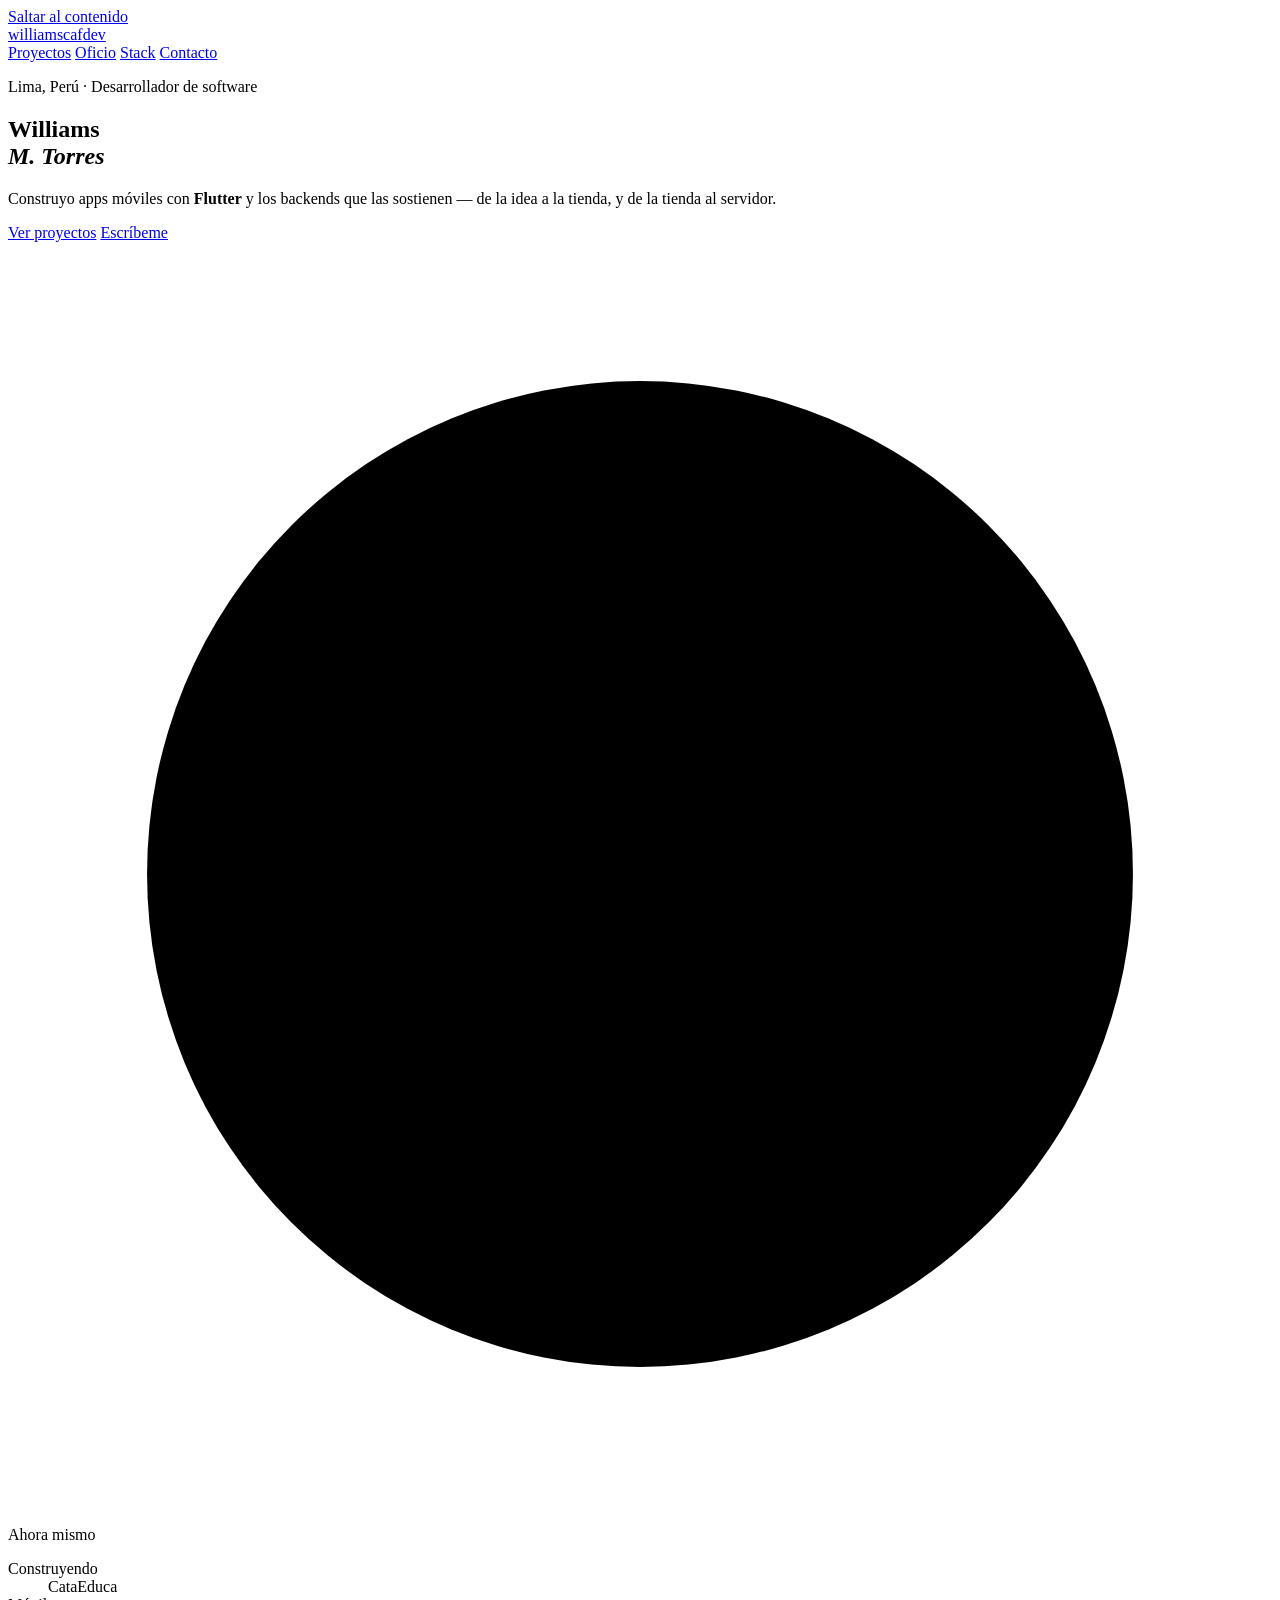
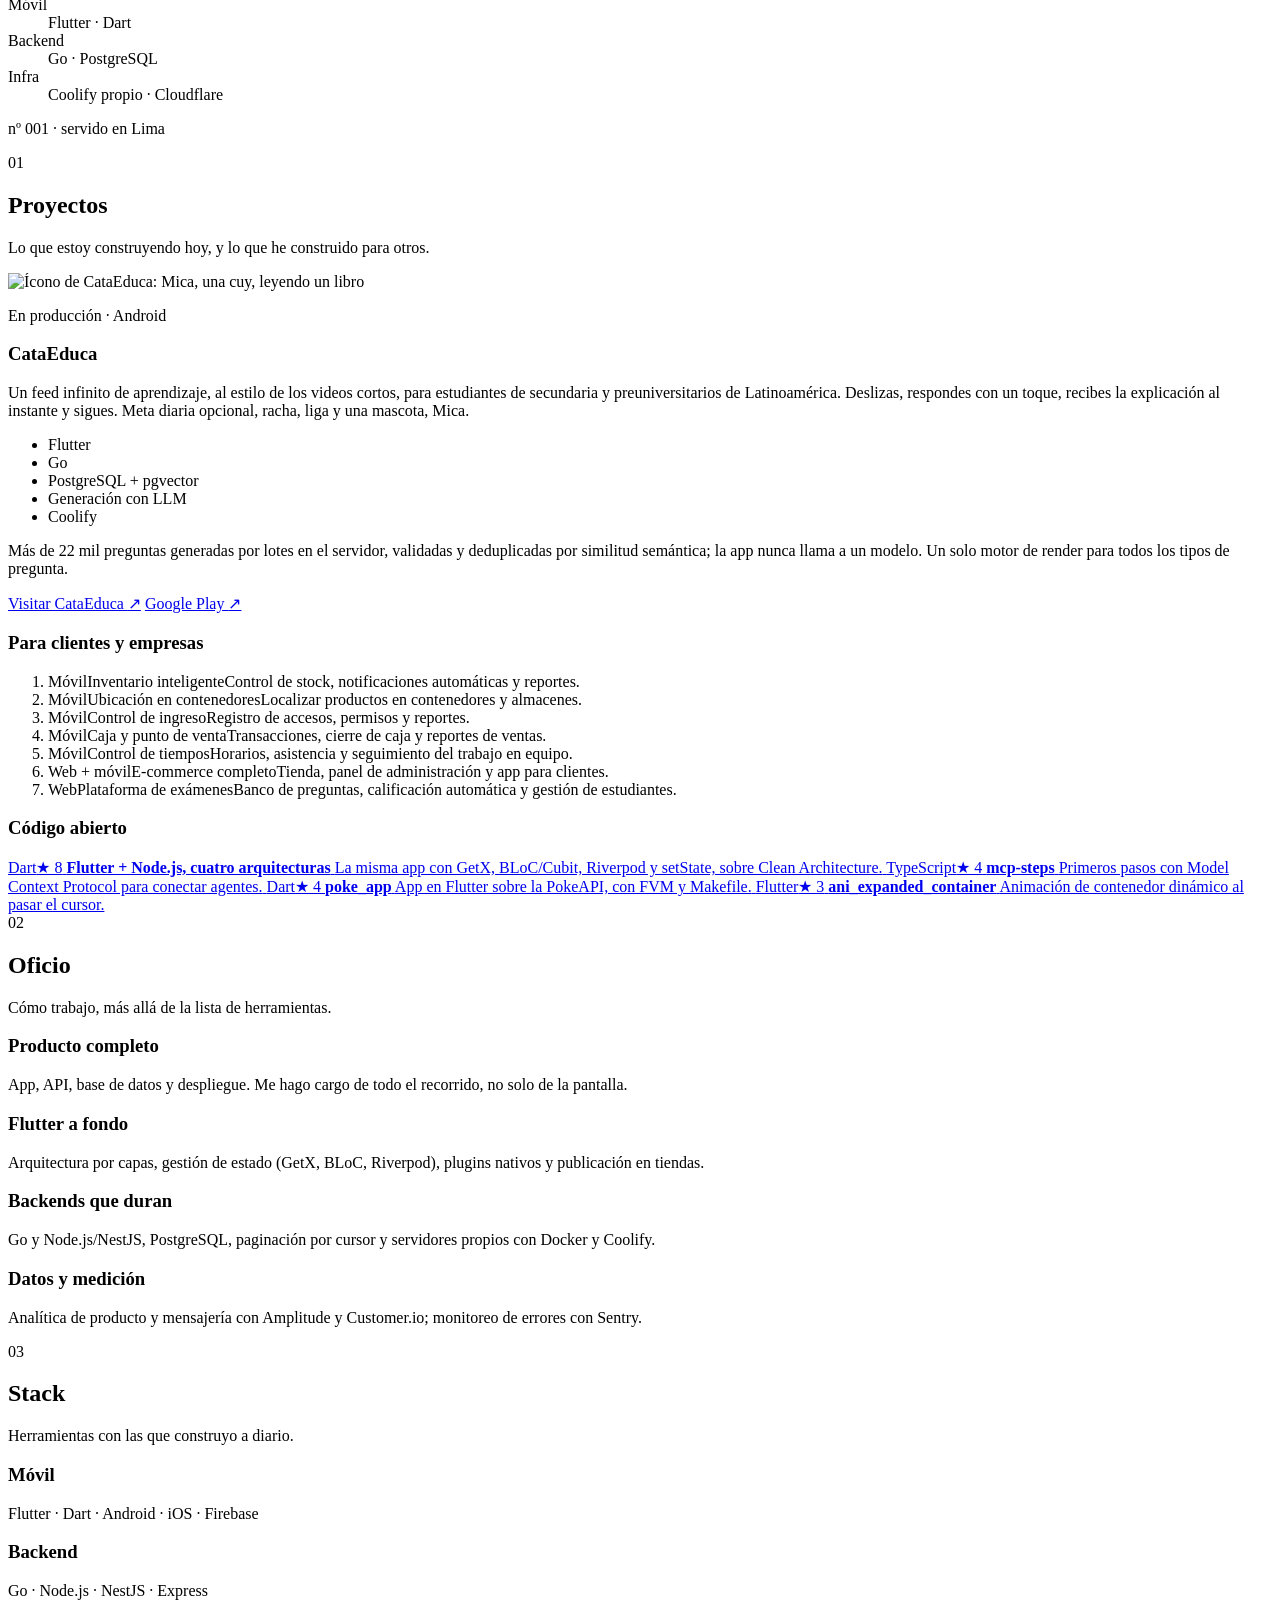
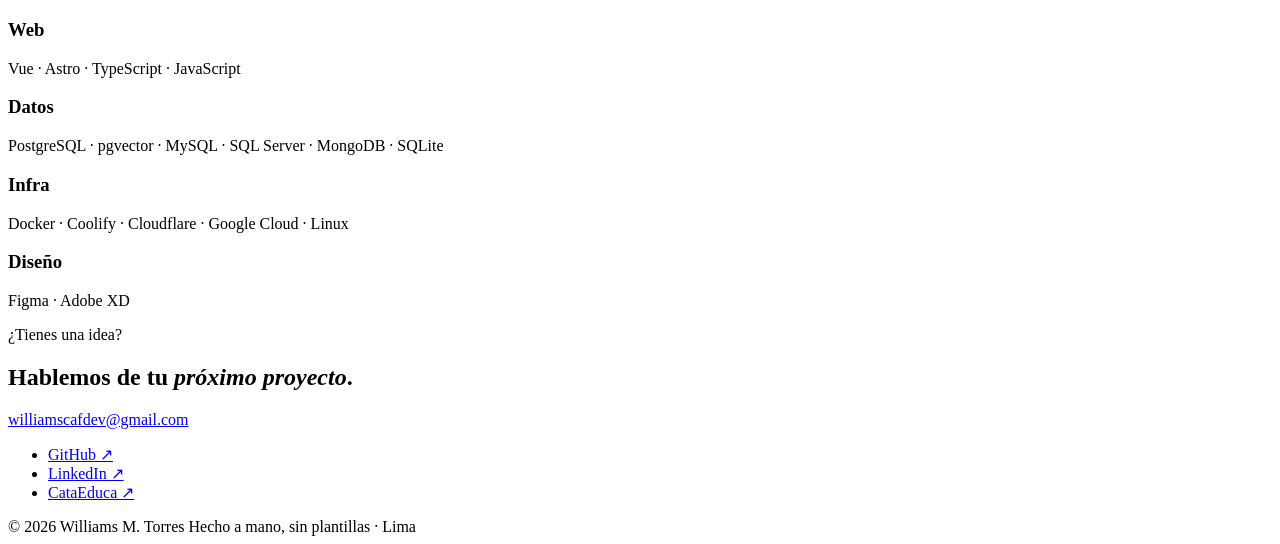
==== site/index.html @ 0bc53cb5 "feat: personal site for williamscafdev.com Hero, projects (CataEduca featured), client work, open so" ====
<!doctype html>
<html lang="es" class="no-js">
<head>
  <meta charset="utf-8">
  <meta name="viewport" content="width=device-width, initial-scale=1">
  <title>Williams M. Torres · williamscafdev</title>
  <meta name="description" content="Williams M. Torres, desarrollador de software en Lima, Perú. Apps móviles con Flutter y los backends que las sostienen. Creador de CataEduca.">
  <meta name="theme-color" content="#15100c">
  <link rel="canonical" href="https://williamscafdev.com/">
  <link rel="icon" href="/favicon.svg" type="image/svg+xml">

  <meta property="og:type" content="website">
  <meta property="og:title" content="Williams M. Torres · williamscafdev">
  <meta property="og:description" content="Apps móviles con Flutter y los backends que las sostienen. Creador de CataEduca.">
  <meta property="og:url" content="https://williamscafdev.com/">
  <meta property="og:locale" content="es_PE">

  <link rel="preconnect" href="https://fonts.googleapis.com">
  <link rel="preconnect" href="https://fonts.gstatic.com" crossorigin>
  <link href="https://fonts.googleapis.com/css2?family=Fraunces:ital,opsz,wght@0,9..144,400..800;1,9..144,400..800&family=Geist:wght@400;500;600&family=Geist+Mono:wght@400;500&display=swap" rel="stylesheet">
  <link rel="stylesheet" href="/styles.css">

  <script type="application/ld+json">
  {
    "@context": "https://schema.org",
    "@type": "Person",
    "name": "Williams M. Torres",
    "alternateName": "williamscafdev",
    "jobTitle": "Desarrollador de software",
    "address": { "@type": "PostalAddress", "addressLocality": "Lima", "addressCountry": "PE" },
    "url": "https://williamscafdev.com/",
    "sameAs": [
      "https://github.com/williamscafdev",
      "https://www.linkedin.com/in/williams-m-torres-92690b179"
    ]
  }
  </script>
</head>
<body>
  <a class="skip" href="#main">Saltar al contenido</a>

  <header class="top">
    <a class="wordmark" href="/" aria-label="williamscafdev, inicio">williams<span>caf</span>dev<i aria-hidden="true"></i></a>
    <nav aria-label="Secciones">
      <a href="#proyectos">Proyectos</a>
      <a href="#oficio">Oficio</a>
      <a href="#stack">Stack</a>
      <a href="#contacto" class="nav-cta">Contacto</a>
    </nav>
  </header>

  <main id="main">
    <!-- Hero -->
    <section class="hero">
      <div class="hero-copy">
        <p class="overline reveal">Lima, Perú · Desarrollador de software</p>
        <h1 class="reveal" style="--d:80ms">Williams<br><em>M. Torres</em></h1>
        <p class="lede reveal" style="--d:160ms">
          Construyo apps móviles con <strong>Flutter</strong> y los backends que las sostienen
          —&nbsp;de la idea a la tienda, y de la tienda al servidor.
        </p>
        <div class="actions reveal" style="--d:240ms">
          <a class="btn btn-solid" href="#proyectos">Ver proyectos</a>
          <a class="btn btn-ghost" href="#contacto">Escríbeme</a>
        </div>
      </div>

      <aside class="ticket reveal" style="--d:320ms" aria-label="En qué estoy ahora">
        <svg class="ring" viewBox="0 0 200 200" aria-hidden="true">
          <circle cx="100" cy="100" r="78" />
          <circle cx="100" cy="100" r="70" />
        </svg>
        <p class="ticket-head"><span class="dot" aria-hidden="true"></span> Ahora mismo</p>
        <dl>
          <div><dt>Construyendo</dt><dd>CataEduca</dd></div>
          <div><dt>Móvil</dt><dd>Flutter · Dart</dd></div>
          <div><dt>Backend</dt><dd>Go · PostgreSQL</dd></div>
          <div><dt>Infra</dt><dd>Coolify propio · Cloudflare</dd></div>
        </dl>
        <p class="ticket-foot">nº 001 · servido en Lima</p>
      </aside>
    </section>

    <!-- Projects -->
    <section id="proyectos" class="block">
      <header class="block-head">
        <span class="num">01</span>
        <h2>Proyectos</h2>
        <p>Lo que estoy construyendo hoy, y lo que he construido para otros.</p>
      </header>

      <article class="feature reveal">
        <div class="feature-art">
          <img src="/img/cataeduca.png" width="240" height="240" alt="Ícono de CataEduca: Mica, una cuy, leyendo un libro">
        </div>
        <div class="feature-body">
          <p class="tag-live"><span class="dot" aria-hidden="true"></span> En producción · Android</p>
          <h3>CataEduca</h3>
          <p>
            Un feed infinito de aprendizaje, al estilo de los videos cortos, para estudiantes de
            secundaria y preuniversitarios de Latinoamérica. Deslizas, respondes con un toque,
            recibes la explicación al instante y sigues. Meta diaria opcional, racha, liga y una
            mascota, Mica.
          </p>
          <ul class="chips" aria-label="Tecnologías">
            <li>Flutter</li><li>Go</li><li>PostgreSQL + pgvector</li><li>Generación con LLM</li><li>Coolify</li>
          </ul>
          <p class="detail">
            Más de 22 mil preguntas generadas por lotes en el servidor, validadas y deduplicadas
            por similitud semántica; la app nunca llama a un modelo. Un solo motor de render para
            todos los tipos de pregunta.
          </p>
          <div class="actions">
            <a class="btn btn-solid" href="https://cataeduca.williamscafdev.com/">Visitar CataEduca <span aria-hidden="true">↗</span></a>
            <a class="btn btn-ghost" href="https://play.google.com/store/apps/details?id=app.cataeduca" rel="noopener">Google Play <span aria-hidden="true">↗</span></a>
          </div>
        </div>
      </article>

      <h3 class="sub">Para clientes y empresas</h3>
      <ol class="ledger">
        <li class="reveal"><span class="l-kind">Móvil</span><span class="l-name">Inventario inteligente</span><span class="l-desc">Control de stock, notificaciones automáticas y reportes.</span></li>
        <li class="reveal"><span class="l-kind">Móvil</span><span class="l-name">Ubicación en contenedores</span><span class="l-desc">Localizar productos en contenedores y almacenes.</span></li>
        <li class="reveal"><span class="l-kind">Móvil</span><span class="l-name">Control de ingreso</span><span class="l-desc">Registro de accesos, permisos y reportes.</span></li>
        <li class="reveal"><span class="l-kind">Móvil</span><span class="l-name">Caja y punto de venta</span><span class="l-desc">Transacciones, cierre de caja y reportes de ventas.</span></li>
        <li class="reveal"><span class="l-kind">Móvil</span><span class="l-name">Control de tiempos</span><span class="l-desc">Horarios, asistencia y seguimiento del trabajo en equipo.</span></li>
        <li class="reveal"><span class="l-kind">Web + móvil</span><span class="l-name">E-commerce completo</span><span class="l-desc">Tienda, panel de administración y app para clientes.</span></li>
        <li class="reveal"><span class="l-kind">Web</span><span class="l-name">Plataforma de exámenes</span><span class="l-desc">Banco de preguntas, calificación automática y gestión de estudiantes.</span></li>
      </ol>

      <h3 class="sub">Código abierto</h3>
      <div class="repos">
        <a class="repo reveal" href="https://github.com/williamscafdev/Flutter_Example_With_Nodejs_BackEnd" rel="noopener">
          <span class="repo-meta"><span>Dart</span><span>★ 8</span></span>
          <strong>Flutter + Node.js, cuatro arquitecturas</strong>
          <span>La misma app con GetX, BLoC/Cubit, Riverpod y setState, sobre Clean Architecture.</span>
        </a>
        <a class="repo reveal" href="https://github.com/williamscafdev/mcp-steps" rel="noopener">
          <span class="repo-meta"><span>TypeScript</span><span>★ 4</span></span>
          <strong>mcp-steps</strong>
          <span>Primeros pasos con Model Context Protocol para conectar agentes.</span>
        </a>
        <a class="repo reveal" href="https://github.com/williamscafdev/poke_app" rel="noopener">
          <span class="repo-meta"><span>Dart</span><span>★ 4</span></span>
          <strong>poke_app</strong>
          <span>App en Flutter sobre la PokeAPI, con FVM y Makefile.</span>
        </a>
        <a class="repo reveal" href="https://github.com/williamscafdev/ani_expanded_container" rel="noopener">
          <span class="repo-meta"><span>Flutter</span><span>★ 3</span></span>
          <strong>ani_expanded_container</strong>
          <span>Animación de contenedor dinámico al pasar el cursor.</span>
        </a>
      </div>
    </section>

    <!-- Craft -->
    <section id="oficio" class="block">
      <header class="block-head">
        <span class="num">02</span>
        <h2>Oficio</h2>
        <p>Cómo trabajo, más allá de la lista de herramientas.</p>
      </header>
      <div class="craft">
        <div class="reveal">
          <h3>Producto completo</h3>
          <p>App, API, base de datos y despliegue. Me hago cargo de todo el recorrido, no solo de la pantalla.</p>
        </div>
        <div class="reveal">
          <h3>Flutter a fondo</h3>
          <p>Arquitectura por capas, gestión de estado (GetX, BLoC, Riverpod), plugins nativos y publicación en tiendas.</p>
        </div>
        <div class="reveal">
          <h3>Backends que duran</h3>
          <p>Go y Node.js/NestJS, PostgreSQL, paginación por cursor y servidores propios con Docker y Coolify.</p>
        </div>
        <div class="reveal">
          <h3>Datos y medición</h3>
          <p>Analítica de producto y mensajería con Amplitude y Customer.io; monitoreo de errores con Sentry.</p>
        </div>
      </div>
    </section>

    <!-- Stack -->
    <section id="stack" class="block">
      <header class="block-head">
        <span class="num">03</span>
        <h2>Stack</h2>
        <p>Herramientas con las que construyo a diario.</p>
      </header>
      <div class="stack">
        <div class="reveal"><h3>Móvil</h3><p>Flutter · Dart · Android · iOS · Firebase</p></div>
        <div class="reveal"><h3>Backend</h3><p>Go · Node.js · NestJS · Express</p></div>
        <div class="reveal"><h3>Web</h3><p>Vue · Astro · TypeScript · JavaScript</p></div>
        <div class="reveal"><h3>Datos</h3><p>PostgreSQL · pgvector · MySQL · SQL Server · MongoDB · SQLite</p></div>
        <div class="reveal"><h3>Infra</h3><p>Docker · Coolify · Cloudflare · Google Cloud · Linux</p></div>
        <div class="reveal"><h3>Diseño</h3><p>Figma · Adobe XD</p></div>
      </div>
    </section>

    <!-- Contact -->
    <section id="contacto" class="contact">
      <p class="overline">¿Tienes una idea?</p>
      <h2>Hablemos de tu <em>próximo proyecto</em>.</h2>
      <a class="mail" href="mailto:williamscafdev@gmail.com">williamscafdev@gmail.com</a>
      <ul class="links">
        <li><a href="https://github.com/williamscafdev" rel="noopener me">GitHub ↗</a></li>
        <li><a href="https://www.linkedin.com/in/williams-m-torres-92690b179" rel="noopener me">LinkedIn ↗</a></li>
        <li><a href="https://cataeduca.williamscafdev.com/">CataEduca ↗</a></li>
      </ul>
    </section>
  </main>

  <footer class="foot">
    <span>© <span id="year">2026</span> Williams M. Torres</span>
    <span>Hecho a mano, sin plantillas · Lima</span>
  </footer>

  <script src="/main.js" defer></script>
</body>
</html>
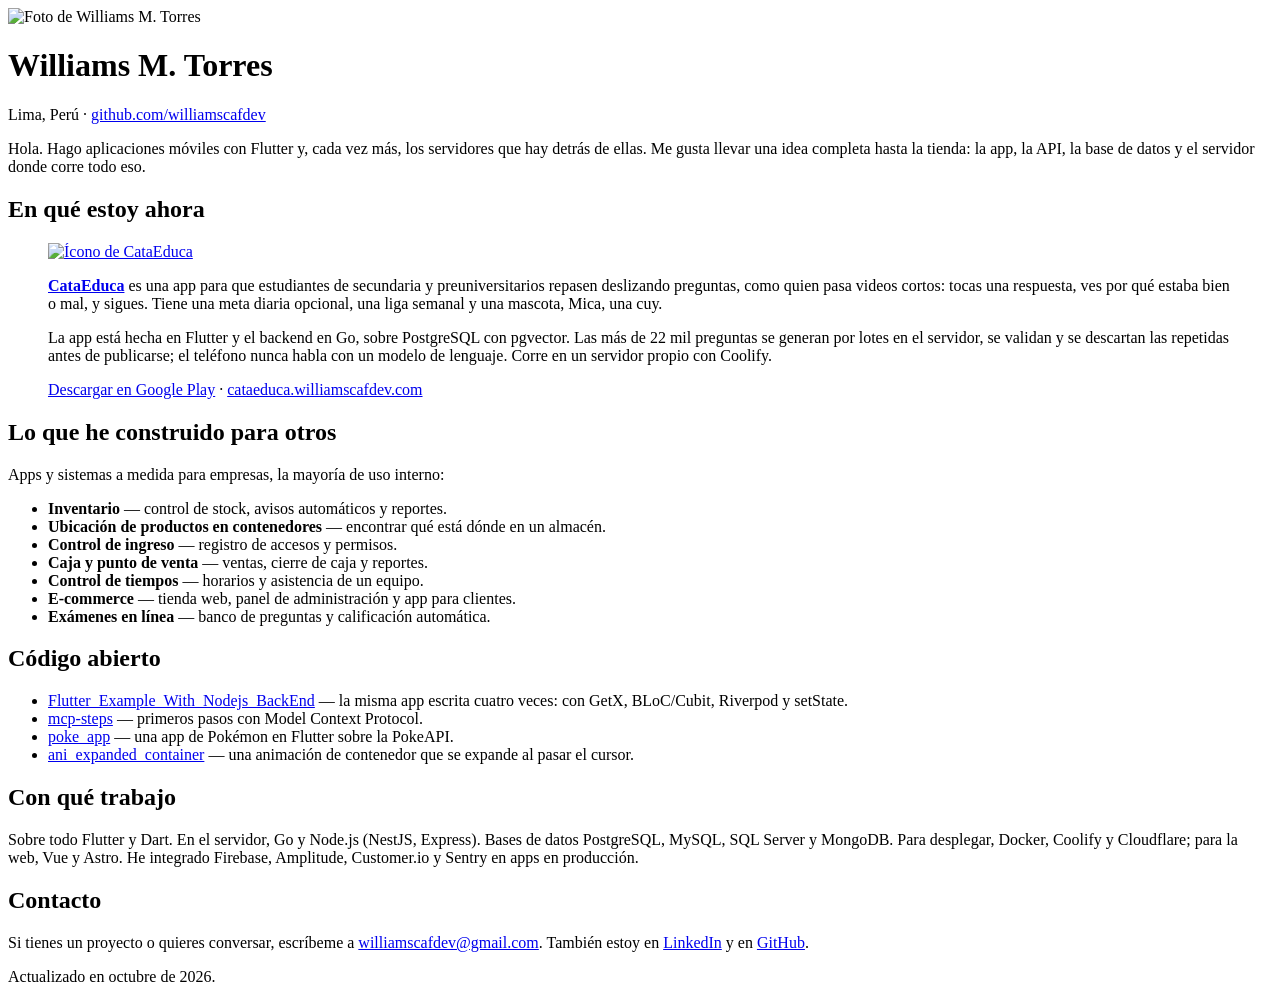
==== commit 11603b2f: "feat: rewrite the site as a plain, first-person page One column, one typeface, ordinary underlined l" ====
--- a/site/index.html
+++ b/site/index.html
@@ -1,23 +1,22 @@
 <!doctype html>
-<html lang="es" class="no-js">
+<html lang="es">
 <head>
   <meta charset="utf-8">
   <meta name="viewport" content="width=device-width, initial-scale=1">
-  <title>Williams M. Torres · williamscafdev</title>
-  <meta name="description" content="Williams M. Torres, desarrollador de software en Lima, Perú. Apps móviles con Flutter y los backends que las sostienen. Creador de CataEduca.">
-  <meta name="theme-color" content="#15100c">
+  <title>Williams M. Torres</title>
+  <meta name="description" content="Williams M. Torres, desarrollador en Lima. Apps con Flutter y los servidores que hay detrás. Ahora construyo CataEduca.">
   <link rel="canonical" href="https://williamscafdev.com/">
   <link rel="icon" href="/favicon.svg" type="image/svg+xml">
-
-  <meta property="og:type" content="website">
-  <meta property="og:title" content="Williams M. Torres · williamscafdev">
-  <meta property="og:description" content="Apps móviles con Flutter y los backends que las sostienen. Creador de CataEduca.">
+  <meta property="og:type" content="profile">
+  <meta property="og:title" content="Williams M. Torres">
+  <meta property="og:description" content="Apps con Flutter y los servidores que hay detrás. Ahora construyo CataEduca.">
   <meta property="og:url" content="https://williamscafdev.com/">
+  <meta property="og:image" content="https://williamscafdev.com/img/williams.jpg">
   <meta property="og:locale" content="es_PE">
 
   <link rel="preconnect" href="https://fonts.googleapis.com">
   <link rel="preconnect" href="https://fonts.gstatic.com" crossorigin>
-  <link href="https://fonts.googleapis.com/css2?family=Fraunces:ital,opsz,wght@0,9..144,400..800;1,9..144,400..800&family=Geist:wght@400;500;600&family=Geist+Mono:wght@400;500&display=swap" rel="stylesheet">
+  <link href="https://fonts.googleapis.com/css2?family=Newsreader:ital,opsz,wght@0,6..72,400;0,6..72,600;1,6..72,400&display=swap" rel="stylesheet">
   <link rel="stylesheet" href="/styles.css">
 
   <script type="application/ld+json">
@@ -26,9 +25,9 @@
     "@type": "Person",
     "name": "Williams M. Torres",
     "alternateName": "williamscafdev",
-    "jobTitle": "Desarrollador de software",
     "address": { "@type": "PostalAddress", "addressLocality": "Lima", "addressCountry": "PE" },
     "url": "https://williamscafdev.com/",
+    "image": "https://williamscafdev.com/img/williams.jpg",
     "sameAs": [
       "https://github.com/williamscafdev",
       "https://www.linkedin.com/in/williams-m-torres-92690b179"
@@ -37,184 +36,105 @@
   </script>
 </head>
 <body>
-  <a class="skip" href="#main">Saltar al contenido</a>
+  <main>
+    <header class="intro">
+      <img class="me" src="/img/williams.jpg" width="88" height="88" alt="Foto de Williams M. Torres">
+      <h1>Williams M. Torres</h1>
+      <p class="where">Lima, Perú · <a href="https://github.com/williamscafdev">github.com/williamscafdev</a></p>
+    </header>
 
-  <header class="top">
-    <a class="wordmark" href="/" aria-label="williamscafdev, inicio">williams<span>caf</span>dev<i aria-hidden="true"></i></a>
-    <nav aria-label="Secciones">
-      <a href="#proyectos">Proyectos</a>
-      <a href="#oficio">Oficio</a>
-      <a href="#stack">Stack</a>
-      <a href="#contacto" class="nav-cta">Contacto</a>
-    </nav>
-  </header>
+    <p class="lead">
+      Hola. Hago aplicaciones móviles con Flutter y, cada vez más, los servidores que hay
+      detrás de ellas. Me gusta llevar una idea completa hasta la tienda: la app, la API, la
+      base de datos y el servidor donde corre todo eso.
+    </p>
 
-  <main id="main">
-    <!-- Hero -->
-    <section class="hero">
-      <div class="hero-copy">
-        <p class="overline reveal">Lima, Perú · Desarrollador de software</p>
-        <h1 class="reveal" style="--d:80ms">Williams<br><em>M. Torres</em></h1>
-        <p class="lede reveal" style="--d:160ms">
-          Construyo apps móviles con <strong>Flutter</strong> y los backends que las sostienen
-          —&nbsp;de la idea a la tienda, y de la tienda al servidor.
-        </p>
-        <div class="actions reveal" style="--d:240ms">
-          <a class="btn btn-solid" href="#proyectos">Ver proyectos</a>
-          <a class="btn btn-ghost" href="#contacto">Escríbeme</a>
-        </div>
-      </div>
-
-      <aside class="ticket reveal" style="--d:320ms" aria-label="En qué estoy ahora">
-        <svg class="ring" viewBox="0 0 200 200" aria-hidden="true">
-          <circle cx="100" cy="100" r="78" />
-          <circle cx="100" cy="100" r="70" />
-        </svg>
-        <p class="ticket-head"><span class="dot" aria-hidden="true"></span> Ahora mismo</p>
-        <dl>
-          <div><dt>Construyendo</dt><dd>CataEduca</dd></div>
-          <div><dt>Móvil</dt><dd>Flutter · Dart</dd></div>
-          <div><dt>Backend</dt><dd>Go · PostgreSQL</dd></div>
-          <div><dt>Infra</dt><dd>Coolify propio · Cloudflare</dd></div>
-        </dl>
-        <p class="ticket-foot">nº 001 · servido en Lima</p>
-      </aside>
+    <section>
+      <h2>En qué estoy ahora</h2>
+      <figure class="project">
+        <a href="https://cataeduca.williamscafdev.com/" class="project-icon">
+          <img src="/img/cataeduca.png" width="96" height="96" alt="Ícono de CataEduca">
+        </a>
+        <figcaption>
+          <p>
+            <a href="https://cataeduca.williamscafdev.com/"><strong>CataEduca</strong></a> es una
+            app para que estudiantes de secundaria y preuniversitarios repasen deslizando
+            preguntas, como quien pasa videos cortos: tocas una respuesta, ves por qué estaba
+            bien o mal, y sigues. Tiene una meta diaria opcional, una liga semanal y una mascota,
+            Mica, una cuy.
+          </p>
+          <p>
+            La app está hecha en Flutter y el backend en Go, sobre PostgreSQL con pgvector. Las
+            más de 22 mil preguntas se generan por lotes en el servidor, se validan y se descartan
+            las repetidas antes de publicarse; el teléfono nunca habla con un modelo de lenguaje.
+            Corre en un servidor propio con Coolify.
+          </p>
+          <p class="links">
+            <a href="https://play.google.com/store/apps/details?id=app.cataeduca">Descargar en Google Play</a>
+            <span aria-hidden="true">·</span>
+            <a href="https://cataeduca.williamscafdev.com/">cataeduca.williamscafdev.com</a>
+          </p>
+        </figcaption>
+      </figure>
     </section>
 
-    <!-- Projects -->
-    <section id="proyectos" class="block">
-      <header class="block-head">
-        <span class="num">01</span>
-        <h2>Proyectos</h2>
-        <p>Lo que estoy construyendo hoy, y lo que he construido para otros.</p>
-      </header>
-
-      <article class="feature reveal">
-        <div class="feature-art">
-          <img src="/img/cataeduca.png" width="240" height="240" alt="Ícono de CataEduca: Mica, una cuy, leyendo un libro">
-        </div>
-        <div class="feature-body">
-          <p class="tag-live"><span class="dot" aria-hidden="true"></span> En producción · Android</p>
-          <h3>CataEduca</h3>
-          <p>
-            Un feed infinito de aprendizaje, al estilo de los videos cortos, para estudiantes de
-            secundaria y preuniversitarios de Latinoamérica. Deslizas, respondes con un toque,
-            recibes la explicación al instante y sigues. Meta diaria opcional, racha, liga y una
-            mascota, Mica.
-          </p>
-          <ul class="chips" aria-label="Tecnologías">
-            <li>Flutter</li><li>Go</li><li>PostgreSQL + pgvector</li><li>Generación con LLM</li><li>Coolify</li>
-          </ul>
-          <p class="detail">
-            Más de 22 mil preguntas generadas por lotes en el servidor, validadas y deduplicadas
-            por similitud semántica; la app nunca llama a un modelo. Un solo motor de render para
-            todos los tipos de pregunta.
-          </p>
-          <div class="actions">
-            <a class="btn btn-solid" href="https://cataeduca.williamscafdev.com/">Visitar CataEduca <span aria-hidden="true">↗</span></a>
-            <a class="btn btn-ghost" href="https://play.google.com/store/apps/details?id=app.cataeduca" rel="noopener">Google Play <span aria-hidden="true">↗</span></a>
-          </div>
-        </div>
-      </article>
-
-      <h3 class="sub">Para clientes y empresas</h3>
-      <ol class="ledger">
-        <li class="reveal"><span class="l-kind">Móvil</span><span class="l-name">Inventario inteligente</span><span class="l-desc">Control de stock, notificaciones automáticas y reportes.</span></li>
-        <li class="reveal"><span class="l-kind">Móvil</span><span class="l-name">Ubicación en contenedores</span><span class="l-desc">Localizar productos en contenedores y almacenes.</span></li>
-        <li class="reveal"><span class="l-kind">Móvil</span><span class="l-name">Control de ingreso</span><span class="l-desc">Registro de accesos, permisos y reportes.</span></li>
-        <li class="reveal"><span class="l-kind">Móvil</span><span class="l-name">Caja y punto de venta</span><span class="l-desc">Transacciones, cierre de caja y reportes de ventas.</span></li>
-        <li class="reveal"><span class="l-kind">Móvil</span><span class="l-name">Control de tiempos</span><span class="l-desc">Horarios, asistencia y seguimiento del trabajo en equipo.</span></li>
-        <li class="reveal"><span class="l-kind">Web + móvil</span><span class="l-name">E-commerce completo</span><span class="l-desc">Tienda, panel de administración y app para clientes.</span></li>
-        <li class="reveal"><span class="l-kind">Web</span><span class="l-name">Plataforma de exámenes</span><span class="l-desc">Banco de preguntas, calificación automática y gestión de estudiantes.</span></li>
-      </ol>
-
-      <h3 class="sub">Código abierto</h3>
-      <div class="repos">
-        <a class="repo reveal" href="https://github.com/williamscafdev/Flutter_Example_With_Nodejs_BackEnd" rel="noopener">
-          <span class="repo-meta"><span>Dart</span><span>★ 8</span></span>
-          <strong>Flutter + Node.js, cuatro arquitecturas</strong>
-          <span>La misma app con GetX, BLoC/Cubit, Riverpod y setState, sobre Clean Architecture.</span>
-        </a>
-        <a class="repo reveal" href="https://github.com/williamscafdev/mcp-steps" rel="noopener">
-          <span class="repo-meta"><span>TypeScript</span><span>★ 4</span></span>
-          <strong>mcp-steps</strong>
-          <span>Primeros pasos con Model Context Protocol para conectar agentes.</span>
-        </a>
-        <a class="repo reveal" href="https://github.com/williamscafdev/poke_app" rel="noopener">
-          <span class="repo-meta"><span>Dart</span><span>★ 4</span></span>
-          <strong>poke_app</strong>
-          <span>App en Flutter sobre la PokeAPI, con FVM y Makefile.</span>
-        </a>
-        <a class="repo reveal" href="https://github.com/williamscafdev/ani_expanded_container" rel="noopener">
-          <span class="repo-meta"><span>Flutter</span><span>★ 3</span></span>
-          <strong>ani_expanded_container</strong>
-          <span>Animación de contenedor dinámico al pasar el cursor.</span>
-        </a>
-      </div>
+    <section>
+      <h2>Lo que he construido para otros</h2>
+      <p>Apps y sistemas a medida para empresas, la mayoría de uso interno:</p>
+      <ul class="work">
+        <li><strong>Inventario</strong> — control de stock, avisos automáticos y reportes.</li>
+        <li><strong>Ubicación de productos en contenedores</strong> — encontrar qué está dónde en un almacén.</li>
+        <li><strong>Control de ingreso</strong> — registro de accesos y permisos.</li>
+        <li><strong>Caja y punto de venta</strong> — ventas, cierre de caja y reportes.</li>
+        <li><strong>Control de tiempos</strong> — horarios y asistencia de un equipo.</li>
+        <li><strong>E-commerce</strong> — tienda web, panel de administración y app para clientes.</li>
+        <li><strong>Exámenes en línea</strong> — banco de preguntas y calificación automática.</li>
+      </ul>
     </section>
 
-    <!-- Craft -->
-    <section id="oficio" class="block">
-      <header class="block-head">
-        <span class="num">02</span>
-        <h2>Oficio</h2>
-        <p>Cómo trabajo, más allá de la lista de herramientas.</p>
-      </header>
-      <div class="craft">
-        <div class="reveal">
-          <h3>Producto completo</h3>
-          <p>App, API, base de datos y despliegue. Me hago cargo de todo el recorrido, no solo de la pantalla.</p>
-        </div>
-        <div class="reveal">
-          <h3>Flutter a fondo</h3>
-          <p>Arquitectura por capas, gestión de estado (GetX, BLoC, Riverpod), plugins nativos y publicación en tiendas.</p>
-        </div>
-        <div class="reveal">
-          <h3>Backends que duran</h3>
-          <p>Go y Node.js/NestJS, PostgreSQL, paginación por cursor y servidores propios con Docker y Coolify.</p>
-        </div>
-        <div class="reveal">
-          <h3>Datos y medición</h3>
-          <p>Analítica de producto y mensajería con Amplitude y Customer.io; monitoreo de errores con Sentry.</p>
-        </div>
-      </div>
+    <section>
+      <h2>Código abierto</h2>
+      <ul class="work">
+        <li>
+          <a href="https://github.com/williamscafdev/Flutter_Example_With_Nodejs_BackEnd">Flutter_Example_With_Nodejs_BackEnd</a>
+          — la misma app escrita cuatro veces: con GetX, BLoC/Cubit, Riverpod y setState.
+        </li>
+        <li>
+          <a href="https://github.com/williamscafdev/mcp-steps">mcp-steps</a>
+          — primeros pasos con Model Context Protocol.
+        </li>
+        <li>
+          <a href="https://github.com/williamscafdev/poke_app">poke_app</a>
+          — una app de Pokémon en Flutter sobre la PokeAPI.
+        </li>
+        <li>
+          <a href="https://github.com/williamscafdev/ani_expanded_container">ani_expanded_container</a>
+          — una animación de contenedor que se expande al pasar el cursor.
+        </li>
+      </ul>
     </section>
 
-    <!-- Stack -->
-    <section id="stack" class="block">
-      <header class="block-head">
-        <span class="num">03</span>
-        <h2>Stack</h2>
-        <p>Herramientas con las que construyo a diario.</p>
-      </header>
-      <div class="stack">
-        <div class="reveal"><h3>Móvil</h3><p>Flutter · Dart · Android · iOS · Firebase</p></div>
-        <div class="reveal"><h3>Backend</h3><p>Go · Node.js · NestJS · Express</p></div>
-        <div class="reveal"><h3>Web</h3><p>Vue · Astro · TypeScript · JavaScript</p></div>
-        <div class="reveal"><h3>Datos</h3><p>PostgreSQL · pgvector · MySQL · SQL Server · MongoDB · SQLite</p></div>
-        <div class="reveal"><h3>Infra</h3><p>Docker · Coolify · Cloudflare · Google Cloud · Linux</p></div>
-        <div class="reveal"><h3>Diseño</h3><p>Figma · Adobe XD</p></div>
-      </div>
+    <section>
+      <h2>Con qué trabajo</h2>
+      <p>
+        Sobre todo Flutter y Dart. En el servidor, Go y Node.js (NestJS, Express). Bases de
+        datos PostgreSQL, MySQL, SQL Server y MongoDB. Para desplegar, Docker, Coolify y
+        Cloudflare; para la web, Vue y Astro. He integrado Firebase, Amplitude, Customer.io y
+        Sentry en apps en producción.
+      </p>
     </section>
 
-    <!-- Contact -->
-    <section id="contacto" class="contact">
-      <p class="overline">¿Tienes una idea?</p>
-      <h2>Hablemos de tu <em>próximo proyecto</em>.</h2>
-      <a class="mail" href="mailto:williamscafdev@gmail.com">williamscafdev@gmail.com</a>
-      <ul class="links">
-        <li><a href="https://github.com/williamscafdev" rel="noopener me">GitHub ↗</a></li>
-        <li><a href="https://www.linkedin.com/in/williams-m-torres-92690b179" rel="noopener me">LinkedIn ↗</a></li>
-        <li><a href="https://cataeduca.williamscafdev.com/">CataEduca ↗</a></li>
-      </ul>
+    <section>
+      <h2>Contacto</h2>
+      <p>
+        Si tienes un proyecto o quieres conversar, escríbeme a
+        <a href="mailto:williamscafdev@gmail.com">williamscafdev@gmail.com</a>.
+        También estoy en <a href="https://www.linkedin.com/in/williams-m-torres-92690b179">LinkedIn</a>
+        y en <a href="https://github.com/williamscafdev">GitHub</a>.
+      </p>
     </section>
   </main>
 
-  <footer class="foot">
-    <span>© <span id="year">2026</span> Williams M. Torres</span>
-    <span>Hecho a mano, sin plantillas · Lima</span>
-  </footer>
-
-  <script src="/main.js" defer></script>
+  <footer>Actualizado en octubre de 2026.</footer>
 </body>
 </html>
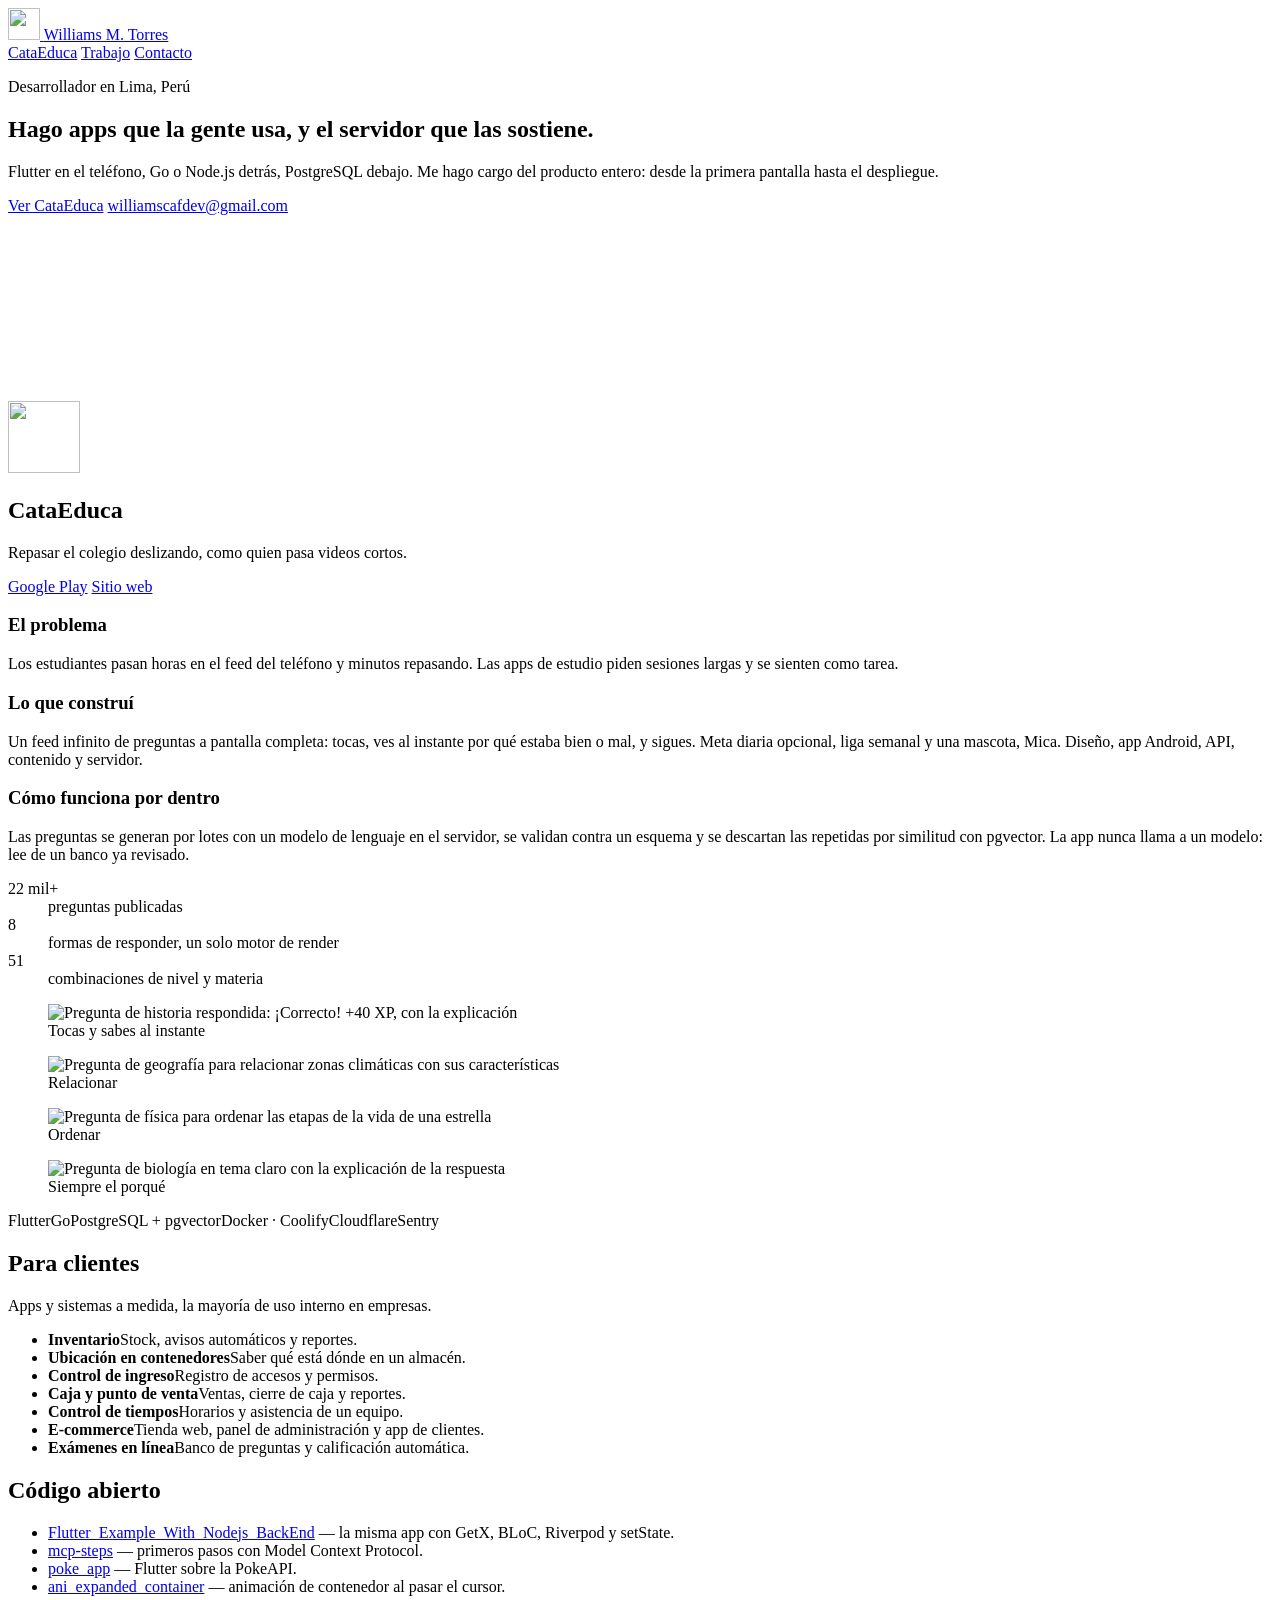
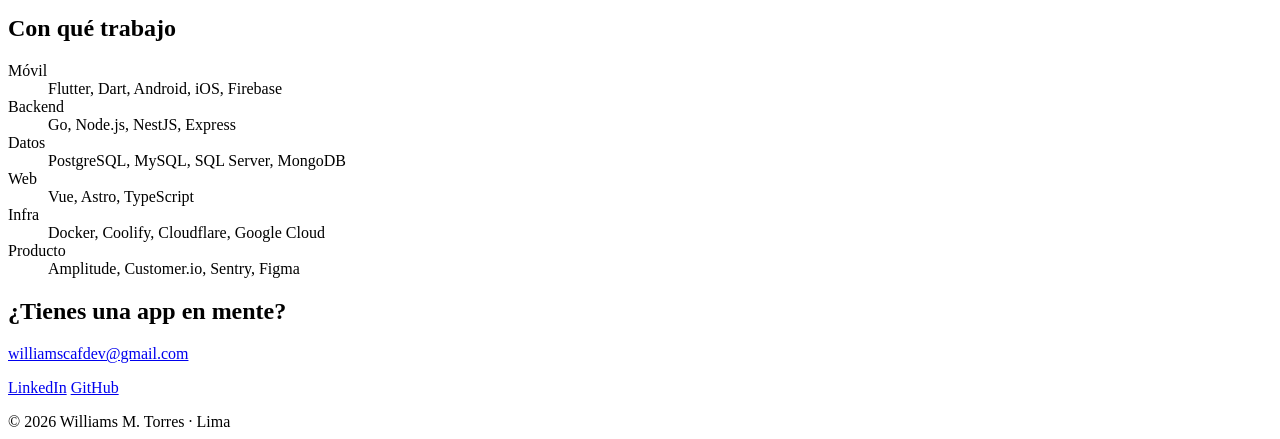
==== commit 336457ea: "feat: dark, product-first redesign around CataEduca Hero with a phone playing a real six-second reco" ====
--- a/site/index.html
+++ b/site/index.html
@@ -3,21 +3,22 @@
 <head>
   <meta charset="utf-8">
   <meta name="viewport" content="width=device-width, initial-scale=1">
-  <title>Williams M. Torres</title>
-  <meta name="description" content="Williams M. Torres, desarrollador en Lima. Apps con Flutter y los servidores que hay detrás. Ahora construyo CataEduca.">
+  <title>Williams M. Torres — apps móviles y backend</title>
+  <meta name="description" content="Williams M. Torres, desarrollador en Lima. Apps con Flutter y los servidores que las sostienen. Creador de CataEduca.">
+  <meta name="theme-color" content="#0c0c0e">
   <link rel="canonical" href="https://williamscafdev.com/">
-  <link rel="icon" href="/favicon.svg" type="image/svg+xml">
+  <link rel="icon" href="/favicon.svg?v=3" type="image/svg+xml">
   <meta property="og:type" content="profile">
   <meta property="og:title" content="Williams M. Torres">
-  <meta property="og:description" content="Apps con Flutter y los servidores que hay detrás. Ahora construyo CataEduca.">
+  <meta property="og:description" content="Apps con Flutter y los servidores que las sostienen. Creador de CataEduca.">
   <meta property="og:url" content="https://williamscafdev.com/">
-  <meta property="og:image" content="https://williamscafdev.com/img/williams.jpg">
+  <meta property="og:image" content="https://williamscafdev.com/img/ce-historia.jpg">
   <meta property="og:locale" content="es_PE">
 
   <link rel="preconnect" href="https://fonts.googleapis.com">
   <link rel="preconnect" href="https://fonts.gstatic.com" crossorigin>
-  <link href="https://fonts.googleapis.com/css2?family=Newsreader:ital,opsz,wght@0,6..72,400;0,6..72,600;1,6..72,400&display=swap" rel="stylesheet">
-  <link rel="stylesheet" href="/styles.css">
+  <link href="https://fonts.googleapis.com/css2?family=Schibsted+Grotesk:wght@400;500;600;700;800&display=swap" rel="stylesheet">
+  <link rel="stylesheet" href="/styles.css?v=3">
 
   <script type="application/ld+json">
   {
@@ -36,105 +37,157 @@
   </script>
 </head>
 <body>
+  <header class="bar">
+    <a class="who" href="/">
+      <img src="/img/williams.jpg" width="32" height="32" alt="">
+      <span>Williams M. Torres</span>
+    </a>
+    <nav aria-label="Secciones">
+      <a href="#cataeduca">CataEduca</a>
+      <a href="#trabajo">Trabajo</a>
+      <a href="#contacto">Contacto</a>
+    </nav>
+  </header>
+
   <main>
-    <header class="intro">
-      <img class="me" src="/img/williams.jpg" width="88" height="88" alt="Foto de Williams M. Torres">
-      <h1>Williams M. Torres</h1>
-      <p class="where">Lima, Perú · <a href="https://github.com/williamscafdev">github.com/williamscafdev</a></p>
-    </header>
+    <section class="hero">
+      <div class="hero-text">
+        <p class="hello">Desarrollador en Lima, Perú</p>
+        <h1>Hago apps que la gente usa, y el servidor que las sostiene.</h1>
+        <p class="sub">
+          Flutter en el teléfono, Go o Node.js detrás, PostgreSQL debajo. Me hago cargo del
+          producto entero: desde la primera pantalla hasta el despliegue.
+        </p>
+        <p class="hero-links">
+          <a class="primary" href="#cataeduca">Ver CataEduca</a>
+          <a href="mailto:williamscafdev@gmail.com">williamscafdev@gmail.com</a>
+        </p>
+      </div>
 
-    <p class="lead">
-      Hola. Hago aplicaciones móviles con Flutter y, cada vez más, los servidores que hay
-      detrás de ellas. Me gusta llevar una idea completa hasta la tienda: la app, la API, la
-      base de datos y el servidor donde corre todo eso.
-    </p>
-
-    <section>
-      <h2>En qué estoy ahora</h2>
-      <figure class="project">
-        <a href="https://cataeduca.williamscafdev.com/" class="project-icon">
-          <img src="/img/cataeduca.png" width="96" height="96" alt="Ícono de CataEduca">
-        </a>
-        <figcaption>
-          <p>
-            <a href="https://cataeduca.williamscafdev.com/"><strong>CataEduca</strong></a> es una
-            app para que estudiantes de secundaria y preuniversitarios repasen deslizando
-            preguntas, como quien pasa videos cortos: tocas una respuesta, ves por qué estaba
-            bien o mal, y sigues. Tiene una meta diaria opcional, una liga semanal y una mascota,
-            Mica, una cuy.
-          </p>
-          <p>
-            La app está hecha en Flutter y el backend en Go, sobre PostgreSQL con pgvector. Las
-            más de 22 mil preguntas se generan por lotes en el servidor, se validan y se descartan
-            las repetidas antes de publicarse; el teléfono nunca habla con un modelo de lenguaje.
-            Corre en un servidor propio con Coolify.
-          </p>
-          <p class="links">
-            <a href="https://play.google.com/store/apps/details?id=app.cataeduca">Descargar en Google Play</a>
-            <span aria-hidden="true">·</span>
-            <a href="https://cataeduca.williamscafdev.com/">cataeduca.williamscafdev.com</a>
-          </p>
-        </figcaption>
+      <figure class="phone phone-hero">
+        <video autoplay muted loop playsinline preload="metadata" poster="/img/ce-feed-poster.jpg"
+               aria-label="CataEduca en uso: una pregunta de historia respondida correctamente">
+          <source src="/img/ce-feed.mp4" type="video/mp4">
+        </video>
       </figure>
     </section>
 
-    <section>
-      <h2>Lo que he construido para otros</h2>
-      <p>Apps y sistemas a medida para empresas, la mayoría de uso interno:</p>
-      <ul class="work">
-        <li><strong>Inventario</strong> — control de stock, avisos automáticos y reportes.</li>
-        <li><strong>Ubicación de productos en contenedores</strong> — encontrar qué está dónde en un almacén.</li>
-        <li><strong>Control de ingreso</strong> — registro de accesos y permisos.</li>
-        <li><strong>Caja y punto de venta</strong> — ventas, cierre de caja y reportes.</li>
-        <li><strong>Control de tiempos</strong> — horarios y asistencia de un equipo.</li>
-        <li><strong>E-commerce</strong> — tienda web, panel de administración y app para clientes.</li>
-        <li><strong>Exámenes en línea</strong> — banco de preguntas y calificación automática.</li>
-      </ul>
-    </section>
+    <section id="cataeduca" class="case">
+      <div class="case-head">
+        <img class="case-icon" src="/img/cataeduca.png" width="72" height="72" alt="">
+        <div>
+          <h2>CataEduca</h2>
+          <p>Repasar el colegio deslizando, como quien pasa videos cortos.</p>
+        </div>
+        <div class="case-cta">
+          <a class="primary" href="https://play.google.com/store/apps/details?id=app.cataeduca">Google Play</a>
+          <a href="https://cataeduca.williamscafdev.com/">Sitio web</a>
+        </div>
+      </div>
 
-    <section>
-      <h2>Código abierto</h2>
-      <ul class="work">
-        <li>
-          <a href="https://github.com/williamscafdev/Flutter_Example_With_Nodejs_BackEnd">Flutter_Example_With_Nodejs_BackEnd</a>
-          — la misma app escrita cuatro veces: con GetX, BLoC/Cubit, Riverpod y setState.
-        </li>
-        <li>
-          <a href="https://github.com/williamscafdev/mcp-steps">mcp-steps</a>
-          — primeros pasos con Model Context Protocol.
-        </li>
-        <li>
-          <a href="https://github.com/williamscafdev/poke_app">poke_app</a>
-          — una app de Pokémon en Flutter sobre la PokeAPI.
-        </li>
-        <li>
-          <a href="https://github.com/williamscafdev/ani_expanded_container">ani_expanded_container</a>
-          — una animación de contenedor que se expande al pasar el cursor.
-        </li>
-      </ul>
-    </section>
+      <div class="case-grid">
+        <div>
+          <h3>El problema</h3>
+          <p>
+            Los estudiantes pasan horas en el feed del teléfono y minutos repasando. Las apps de
+            estudio piden sesiones largas y se sienten como tarea.
+          </p>
+        </div>
+        <div>
+          <h3>Lo que construí</h3>
+          <p>
+            Un feed infinito de preguntas a pantalla completa: tocas, ves al instante por qué
+            estaba bien o mal, y sigues. Meta diaria opcional, liga semanal y una mascota, Mica.
+            Diseño, app Android, API, contenido y servidor.
+          </p>
+        </div>
+        <div>
+          <h3>Cómo funciona por dentro</h3>
+          <p>
+            Las preguntas se generan por lotes con un modelo de lenguaje en el servidor, se
+            validan contra un esquema y se descartan las repetidas por similitud con pgvector.
+            La app nunca llama a un modelo: lee de un banco ya revisado.
+          </p>
+        </div>
+      </div>
 
-    <section>
-      <h2>Con qué trabajo</h2>
-      <p>
-        Sobre todo Flutter y Dart. En el servidor, Go y Node.js (NestJS, Express). Bases de
-        datos PostgreSQL, MySQL, SQL Server y MongoDB. Para desplegar, Docker, Coolify y
-        Cloudflare; para la web, Vue y Astro. He integrado Firebase, Amplitude, Customer.io y
-        Sentry en apps en producción.
+      <dl class="facts">
+        <div><dt>22 mil+</dt><dd>preguntas publicadas</dd></div>
+        <div><dt>8</dt><dd>formas de responder, un solo motor de render</dd></div>
+        <div><dt>51</dt><dd>combinaciones de nivel y materia</dd></div>
+      </dl>
+
+      <div class="screens" role="list">
+        <figure class="phone" role="listitem">
+          <img src="/img/ce-historia.jpg" width="540" height="960" loading="lazy" alt="Pregunta de historia respondida: ¡Correcto! +40 XP, con la explicación">
+          <figcaption>Tocas y sabes al instante</figcaption>
+        </figure>
+        <figure class="phone" role="listitem">
+          <img src="/img/ce-clima.jpg" width="540" height="960" loading="lazy" alt="Pregunta de geografía para relacionar zonas climáticas con sus características">
+          <figcaption>Relacionar</figcaption>
+        </figure>
+        <figure class="phone" role="listitem">
+          <img src="/img/ce-orden.jpg" width="540" height="960" loading="lazy" alt="Pregunta de física para ordenar las etapas de la vida de una estrella">
+          <figcaption>Ordenar</figcaption>
+        </figure>
+        <figure class="phone" role="listitem">
+          <img src="/img/ce-bio.jpg" width="540" height="960" loading="lazy" alt="Pregunta de biología en tema claro con la explicación de la respuesta">
+          <figcaption>Siempre el porqué</figcaption>
+        </figure>
+      </div>
+
+      <p class="stackline">
+        <span>Flutter</span><span>Go</span><span>PostgreSQL + pgvector</span><span>Docker · Coolify</span><span>Cloudflare</span><span>Sentry</span>
       </p>
     </section>
 
-    <section>
-      <h2>Contacto</h2>
-      <p>
-        Si tienes un proyecto o quieres conversar, escríbeme a
-        <a href="mailto:williamscafdev@gmail.com">williamscafdev@gmail.com</a>.
-        También estoy en <a href="https://www.linkedin.com/in/williams-m-torres-92690b179">LinkedIn</a>
-        y en <a href="https://github.com/williamscafdev">GitHub</a>.
+    <section id="trabajo" class="work">
+      <h2>Para clientes</h2>
+      <p class="lead">Apps y sistemas a medida, la mayoría de uso interno en empresas.</p>
+      <ul>
+        <li><strong>Inventario</strong><span>Stock, avisos automáticos y reportes.</span></li>
+        <li><strong>Ubicación en contenedores</strong><span>Saber qué está dónde en un almacén.</span></li>
+        <li><strong>Control de ingreso</strong><span>Registro de accesos y permisos.</span></li>
+        <li><strong>Caja y punto de venta</strong><span>Ventas, cierre de caja y reportes.</span></li>
+        <li><strong>Control de tiempos</strong><span>Horarios y asistencia de un equipo.</span></li>
+        <li><strong>E-commerce</strong><span>Tienda web, panel de administración y app de clientes.</span></li>
+        <li><strong>Exámenes en línea</strong><span>Banco de preguntas y calificación automática.</span></li>
+      </ul>
+
+      <div class="two">
+        <div>
+          <h2>Código abierto</h2>
+          <ul class="plain">
+            <li><a href="https://github.com/williamscafdev/Flutter_Example_With_Nodejs_BackEnd">Flutter_Example_With_Nodejs_BackEnd</a> — la misma app con GetX, BLoC, Riverpod y setState.</li>
+            <li><a href="https://github.com/williamscafdev/mcp-steps">mcp-steps</a> — primeros pasos con Model Context Protocol.</li>
+            <li><a href="https://github.com/williamscafdev/poke_app">poke_app</a> — Flutter sobre la PokeAPI.</li>
+            <li><a href="https://github.com/williamscafdev/ani_expanded_container">ani_expanded_container</a> — animación de contenedor al pasar el cursor.</li>
+          </ul>
+        </div>
+        <div>
+          <h2>Con qué trabajo</h2>
+          <dl class="tools">
+            <div><dt>Móvil</dt><dd>Flutter, Dart, Android, iOS, Firebase</dd></div>
+            <div><dt>Backend</dt><dd>Go, Node.js, NestJS, Express</dd></div>
+            <div><dt>Datos</dt><dd>PostgreSQL, MySQL, SQL Server, MongoDB</dd></div>
+            <div><dt>Web</dt><dd>Vue, Astro, TypeScript</dd></div>
+            <div><dt>Infra</dt><dd>Docker, Coolify, Cloudflare, Google Cloud</dd></div>
+            <div><dt>Producto</dt><dd>Amplitude, Customer.io, Sentry, Figma</dd></div>
+          </dl>
+        </div>
+      </div>
+    </section>
+
+    <section id="contacto" class="contact">
+      <h2>¿Tienes una app en mente?</h2>
+      <p><a class="mail" href="mailto:williamscafdev@gmail.com">williamscafdev@gmail.com</a></p>
+      <p class="elsewhere">
+        <a href="https://www.linkedin.com/in/williams-m-torres-92690b179">LinkedIn</a>
+        <a href="https://github.com/williamscafdev">GitHub</a>
       </p>
     </section>
   </main>
 
-  <footer>Actualizado en octubre de 2026.</footer>
+  <footer class="foot">© 2026 Williams M. Torres · Lima</footer>
 </body>
 </html>
